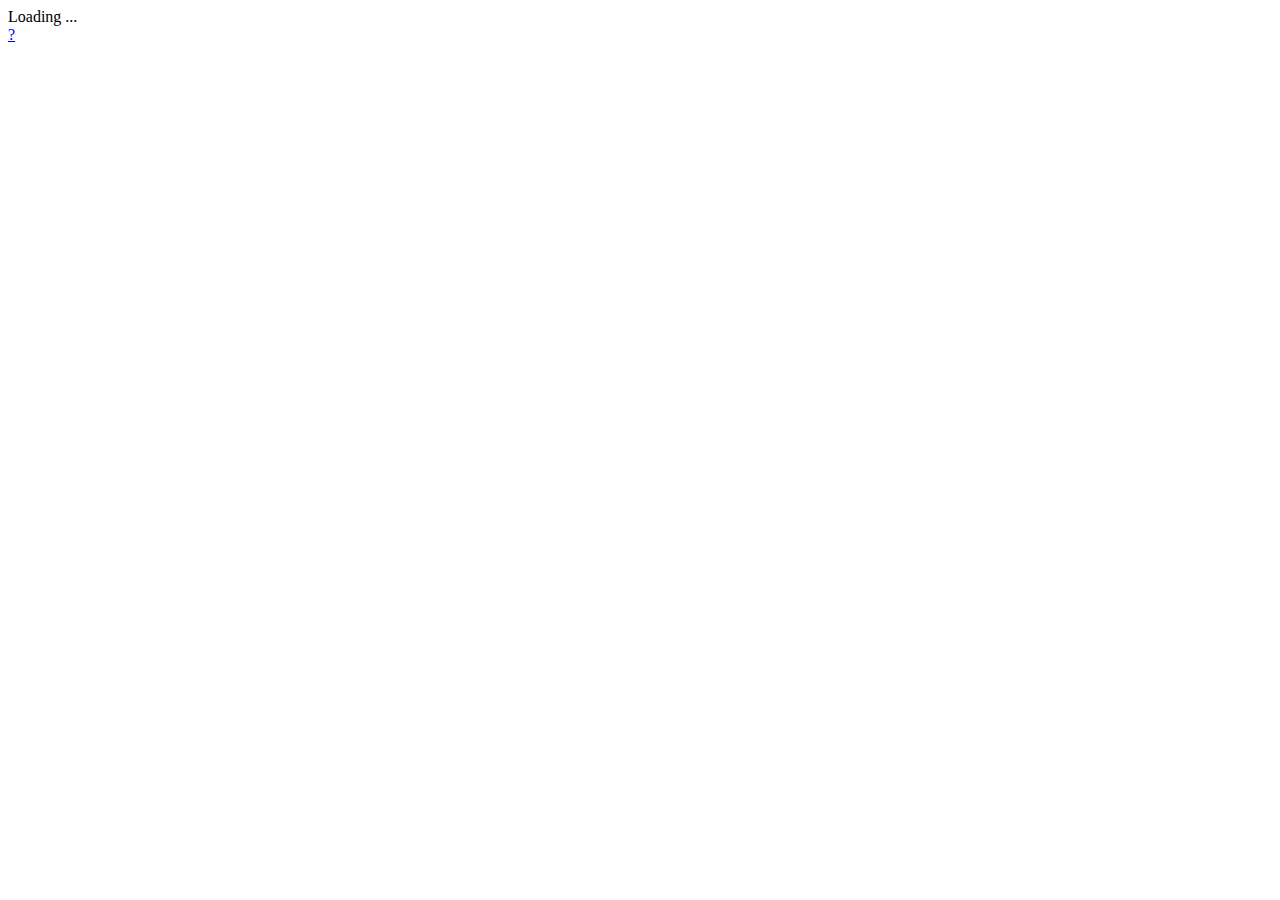
==== web-client/src/main/resources/apps/metawal/index.html @ f6e608c8 "Metawal interface" ====
<!DOCTYPE html SYSTEM "http://www.w3.org/TR/xhtml1/DTD/xhtml1-transitional.dtd">
<html xmlns="http://www.w3.org/1999/xhtml">
  <head>
    <title>GeoNetwork</title>
      <meta http-equiv="Content-Type" content="text/html; charset=UTF-8"/>
      <meta http-equiv="X-UA-Compatible" content="IE=edge"/>
      <link rel="icon" type="image/gif" href="../../images/logos/favicon.gif" />
      <link href="../../srv/en/rss.latest?georss=gml" rel="alternate" type="application/rss+xml" title="GeoNetwork opensource GeoRSS | Recent Changes"/>
      <link href="../../srv/en/portal.opensearch" rel="search" type="application/opensearchdescription+xml" title="GeoNetwork"/>
      
      <link rel="stylesheet" type="text/css" href="../js/ext/resources/css/ext-all.css"/>
      <link rel="stylesheet" type="text/css" href="../js/ext/resources/css/xtheme-gray.css"/>
      <link rel="stylesheet" type="text/css" href="../js/ext-ux/css/ext-ux.css"/>
      <link rel="stylesheet" type="text/css" href="../js/OpenLayers/theme/default/style.css"/>
      <link rel="stylesheet" type="text/css" href="../css/geonetwork.css"/>
  </head>
  <body>
    <div id="loading-mask"></div>
    <div id="loading">
      <div class="loading-indicator">Loading ...</div>
    </div>
    
    <div id="header">
      <div id="title" class="mn-main"></div>
    </div>
    <div id="mn-top">
      <div class="pipe"><a href="#" onclick="Ext.getDom('shortcut').style.display='block';">?</a></div>
      <div class="pipe" id="lang-form"></div>
      <div class="pipe" id="login-form"></div>
      <div class="pipe first" id="mode-form"></div>
    </div>
    
    
    <div id="infoContent">
      
    </div>
    <div id="tag">
      
    </div>
    <div id="shortcut" style="display:none;">
     
    </div>
    
    
    <script type="text/javascript" src="../js/ext/adapter/ext/ext-base.js"></script>
    <script type="text/javascript" src="../js/ext/ext-all.js"></script>
    <script type="text/javascript" src="js/App-mini.js"></script>
  </body>
</html>
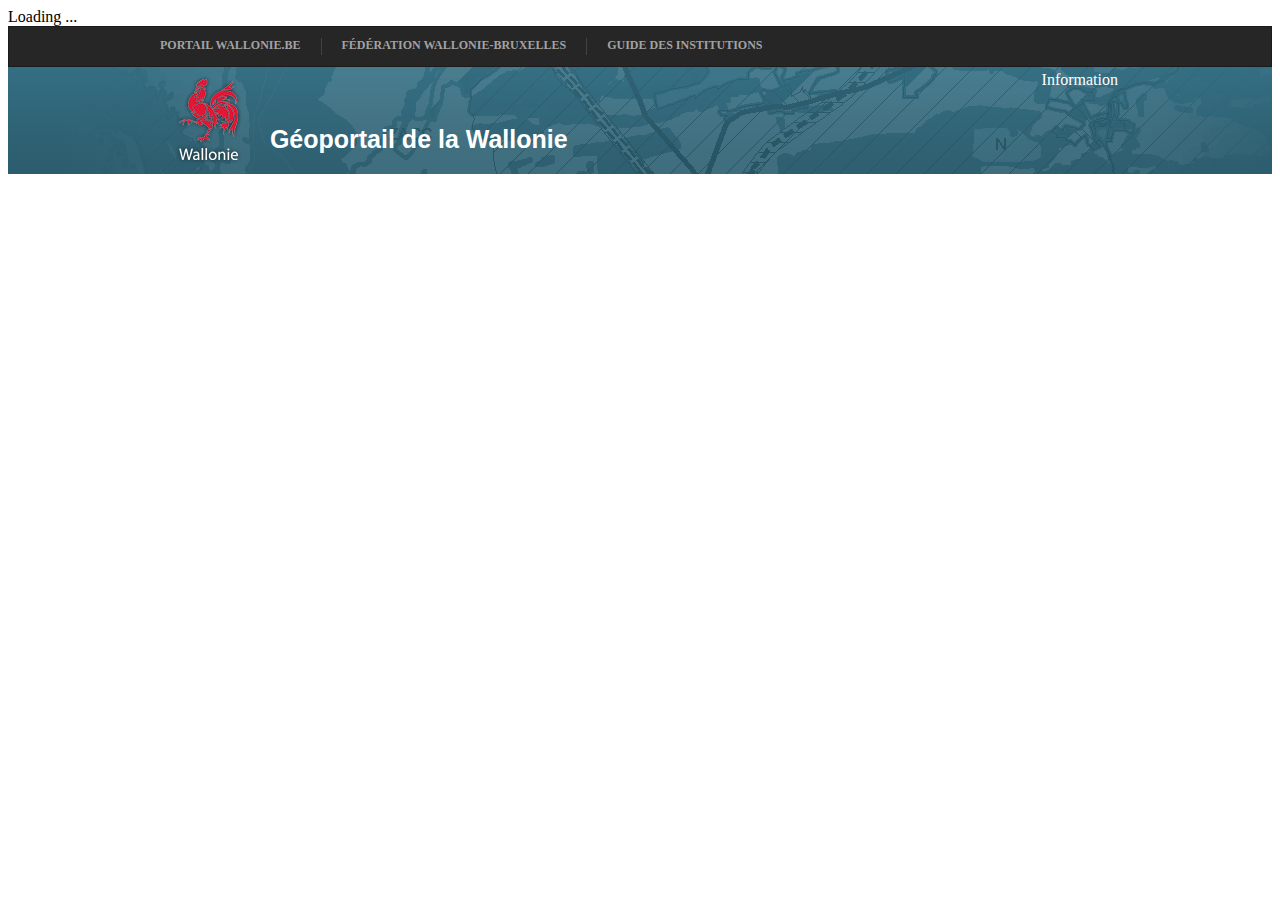
==== commit 5a69cd96: "Minor layout improvements" ====
--- a/web-client/src/main/resources/apps/metawal/index.html
+++ b/web-client/src/main/resources/apps/metawal/index.html
@@ -13,6 +13,7 @@
       <link rel="stylesheet" type="text/css" href="../js/ext-ux/css/ext-ux.css"/>
       <link rel="stylesheet" type="text/css" href="../js/OpenLayers/theme/default/style.css"/>
       <link rel="stylesheet" type="text/css" href="../css/geonetwork.css"/>
+      <link rel="stylesheet" type="text/css" href="css/metawal.css"/>
   </head>
   <body>
     <div id="loading-mask"></div>
@@ -20,16 +21,89 @@
       <div class="loading-indicator">Loading ...</div>
     </div>
     
-    <div id="header">
-      <div id="title" class="mn-main"></div>
+    <!--start SPW banner-->  
+    <div id="top-spw-global">
+        <div class="container_16">
+            <div class="top-spw-global">
+                <!--start grid_16-->
+                <div class="grid_16">
+                    <a class="portail-walloniebe" target="_blank" href="http://www.wallonie.be">Portail WALLONIE.BE</a>
+                    <a class="federation-wallonie-bruxelles" target="_blank" href="http://www.federation-wallonie-bruxelles.be/">Fédération Wallonie-Bruxelles</a>
+                    <a class="guide-des-institutions" target="_blank" href="http://www.wallonie.be/fr/guide/guide-services">Guide des institutions</a>
+                    <!-- <a class="mon-espace-personnel" target="_blank" href="http://espacepersonnel.wallonie.be/">Mon espace personnel</a> -->
+                    <div class="clear"></div>
+                    <div class="clear"></div>
+                    <div class="clear"></div>
+                </div>
+                <!--stop grid_16-->
+                <div class="clear"></div>
+            </div>
+        </div>
     </div>
-    <div id="mn-top">
-      <div class="pipe"><a href="#" onclick="Ext.getDom('shortcut').style.display='block';">?</a></div>
-      <div class="pipe" id="lang-form"></div>
-      <div class="pipe" id="login-form"></div>
-      <div class="pipe first" id="mode-form"></div>
+    <div id="header_spw">
+        <div class="container_16">
+            <div class="header_spw">
+                <!--start grid_10-->
+                <div class="grid_10">
+                    <div id="header_spw-col1" class="header_spw-col1noprint">
+                        <p>
+                        <a title="Portail de la Wallonie" target="_blank" href="http://www.wallonie.be">
+                            <span>&nbsp;</span>
+                        </a>
+                        <a class="geoLink" title="Accueil" href="/cms/home.html">Géoportail de la Wallonie</a>
+                        </p>
+                        <div class="clear"></div>
+                    </div>
+                    <div class="clear"></div>
+                </div>
+                <!--stop grid_10-->
+                <!--start grid_6-->
+                <!--
+                <div class="grid_6">
+                    <div class="noprint">
+                        <div class="noprint">
+                            <div class="topQuickHeader"><a href="#" onclick="Ext.getDom('shortcut').style.display='block';">Information</a></div>
+                            <div class="clear"></div>
+                            <div class="clear"></div>
+                        </div>
+                        <div class="noprint">
+                            <div  id="lang-form"></div>
+                            <br class="clear">
+                            <div class="clear"></div>
+                        </div>
+                        
+                        <div  id="login-form"></div>
+                    
+                        <div class="clear"></div>
+                    </div>
+                </div>
+                -->
+                
+                <!-- -->
+                <div class="grid_6">
+                    <div class="noprint">
+                        <div class="noprint">
+                            <div class="topQuickHeader"><a href="#" onclick="Ext.getDom('shortcut').style.display='block';">Information</a></div>
+                            <div class="clear"></div>
+                            <div class="clear"></div>
+                        </div>
+                        <div class="noprint1">
+                            <div class="topQuickHeader"><div  id="lang-form"></div></div>
+                            <br class="clear">
+                            <div class="clear"></div>
+                        </div>
+                        <div class="loginForm noprint"></div>
+                        <div class="topQuickHeader"><div  id="login-form"></div></div>
+                            <br class="clear">
+                        <div class="clear"></div>
+                    </div>
+                    <div class="clear"></div>
+                 </div>
+                <!-- -->
+                
+            </div>
+        </div>
     </div>
-    
     
     <div id="infoContent">
       
--- a/web-client/src/main/resources/apps/metawal/css/metawal.css
+++ b/web-client/src/main/resources/apps/metawal/css/metawal.css
@@ -0,0 +1,203 @@
+.container_16 .grid_16 {
+    margin-bottom: 0;
+    margin-left: 0;
+    margin-right: 0;
+    margin-top: 0;
+    width: 960px;
+}
+.grid_16 {
+    display: inline;
+    float: left;
+    position: relative;
+}
+#top-spw-global {
+background: #262626;
+border: #1b1b1b 1px solid;
+height: 39px;
+}
+
+#top-spw-global a.portail-walloniebe {
+color: #a2a2a2;
+padding: 0 20px 2px 0;
+margin: 11px 20px 0 0;
+border-right: #424242 1px solid;
+float: left;
+font-weight: bold;
+text-transform: uppercase;
+}
+
+#top-spw-global a {
+    display: block;
+    font-size: 12px;
+    text-decoration: none;
+}
+a {
+    text-blink: none;
+    text-decoration-color: -moz-use-text-color;
+    text-decoration-line: none;
+    text-decoration-style: solid;
+}
+ #header_spw {
+    background-attachment: scroll;
+    background-clip: border-box;
+    background-color: #2D5E6F;
+    background-image: url("../images/bg_header_repeat.png");
+    background-origin: padding-box;
+    background-position: center top;
+    background-repeat: repeat-x;
+    background-size: auto auto;
+    color: #FFFFFF;
+    padding-bottom: 0;
+    padding-left: 0;
+    padding-right: 0;
+    padding-top: 0;
+}
+#header_spw .container_16 {
+    background-attachment: scroll;
+    background-clip: border-box;
+    background-color: transparent;
+    background-image: url("../images/bg_header.png");
+    background-origin: padding-box;
+    background-position: center top;
+    background-repeat: no-repeat;
+    background-size: auto auto;
+    width: 100%;
+}
+.container_16 {
+    margin-left: auto;
+    margin-right: auto;
+    width: 960px;
+    display: block;
+}
+#header_spw .container_16 .header_spw {
+width: 960px;
+margin: 0 auto;
+height: 107px;
+}
+.container_16 .grid_10 {
+    min-height: 1px;
+}
+.container_16 .grid_10 {
+    width: 580px;
+}
+.grid_1, .grid_2, .grid_3, .grid_4, .grid_5, .grid_6, .grid_7, .grid_8, .grid_9, .grid_10, .grid_11, .grid_12, .grid_13, .grid_14, .grid_15, .grid_16 {
+    display: inline;
+    float: left;
+    margin-left: 10px;
+    margin-right: 10px;
+    position: relative;
+}
+#header_spw #header_spw-col1 {
+    color: white;
+    font-family: Arial;
+    font-size: 25px;
+    font-weight: bold;
+    padding-bottom: 0;
+    padding-left: 0;
+    padding-right: 0;
+    padding-top: 22px;
+}
+#header_spw #header_spw-col1 .geoLink {
+    margin-left: 14px;
+    text-decoration: none;
+}
+.header_spw-col1noprint p a span {
+padding: 30px 65px 42px 7px;
+}
+#header_spw #header_spw-col1 p {
+    padding-bottom: 5px;
+    padding-left: 0;
+    padding-right: 0;
+    padding-top: 5px;
+    display: block;
+}
+#header_spw a, #header_spw a:link, #header_spw a:visited {
+    text-blink: none;
+    text-decoration-color: -moz-use-text-color;
+    text-decoration: none;
+    text-decoration-style: solid;
+    color: #FFFFFF;
+    line-height: 160%;
+}
+:-moz-any-link {
+    cursor: pointer;
+}
+#header_spw .container_16 .header_spw .grid_6 {
+    float: right;
+    margin-bottom: 0;
+    margin-left: 0;
+    margin-right: 0;
+    margin-top: 0;
+}
+.container_16 .grid_6 {
+    width: 340px;
+}
+
+#top-spw-global a.federation-wallonie-bruxelles {
+color: #a2a2a2;
+float: left;
+font-weight: bold;
+text-transform: uppercase;
+padding: 0 20px 2px 0;
+margin: 11px 20px 0 0;
+border-right: #424242 1px solid;
+}
+#top-spw-global a.guide-des-institutions {
+color: #a2a2a2;
+float: left;
+font-weight: bold;
+text-transform: uppercase;
+margin: 11px 0 0 0;
+}
+#top-spw-global a.mon-espace-personnel {
+color: #fff;
+float: right;
+background: url("../modules/templates-geoportail/css/img/button_espace_personnel.png") no-repeat;
+text-shadow: 1px 1px 0 #c00010;
+padding: 6px 12px 4px;
+margin: 5px 0 0;
+}
+
+.x-panel-body {
+    background-color: transparent;
+}
+.loginInfo {
+	color: transparent;
+}
+.x-btn x-btn-text-icon x-box-item x-btn-ove {
+	left: 0px;
+}
+.topQuickHeader {
+float: right;
+margin: 0 0 15px;
+padding-right: 2px;
+position: relative;
+width: auto;
+}
+.clear {
+clear: both;
+display: block;
+overflow: hidden;
+visibility: hidden;
+width: 0;
+height: 0;
+}
+#header_spw .lang-form {
+float: right;
+margin: 0 5px 0 0!important;
+position: relative;
+width: 200px;
+}
+br.clear {
+clear: both;
+font-family: Arial,Helvetica,sans-serif;
+line-height: 0;
+font-size: 0;
+}
+
+#infoPanel .info {
+  background-color: #2e6172;
+}
+#infoPanel .info a {
+  color: #FFF;
+}